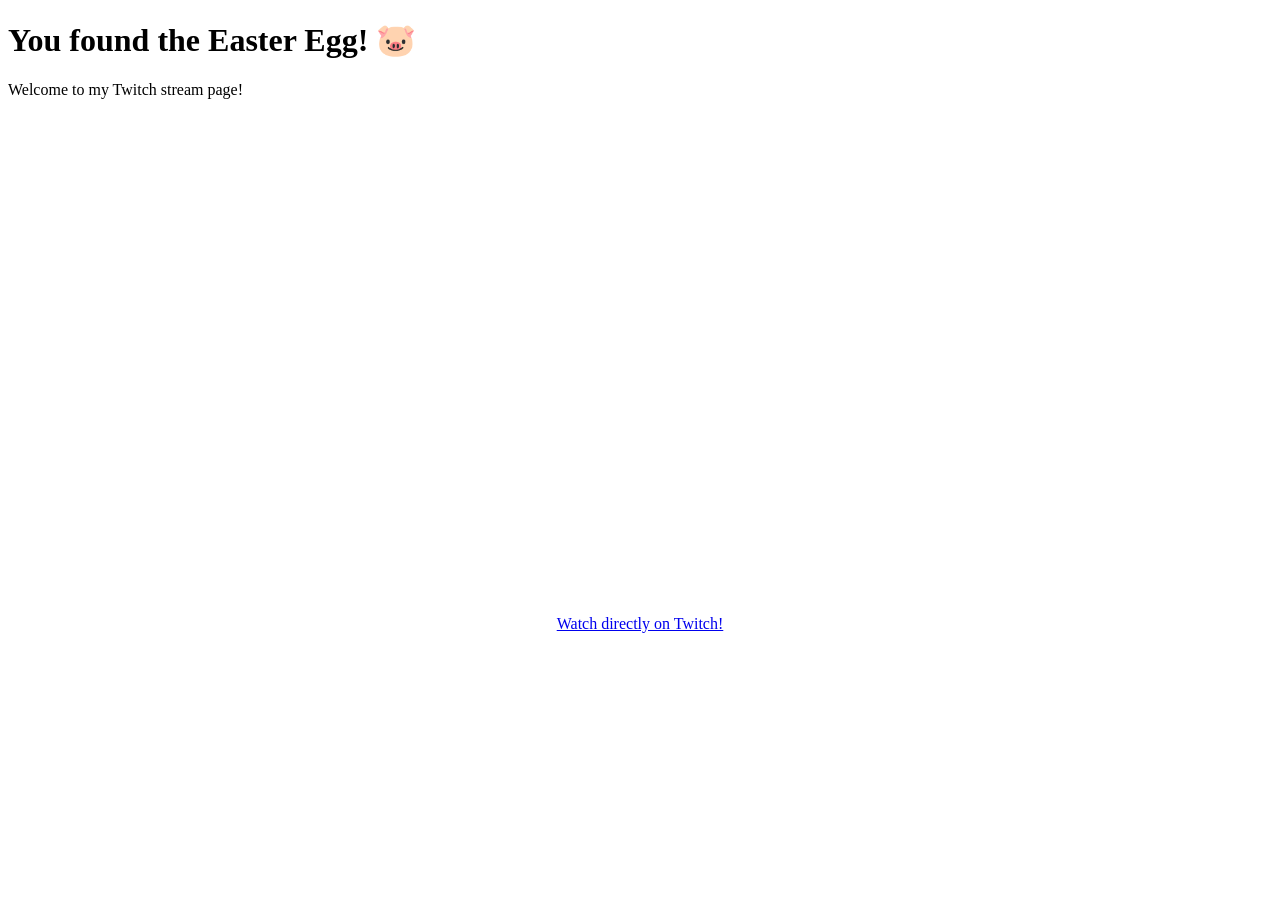
==== easter-egg.html @ dccfe473 "added portfolio and easter egg page" ====
<!DOCTYPE html>
<html lang="en">
	<head>
		<meta charset="UTF-8" />
		<meta name="viewport" content="width=device-width, initial-scale=1.0" />
		<meta http-equiv="X-UA-Compatible" content="ie=edge" />
		<title>🐷 Twitch Stream Easter Egg 🐷</title>
		<link rel="stylesheet" href="styles.css" />
	</head>
	<body>
		<h1 class="glitch-text">You found the Easter Egg! 🐷</h1>
		<p>Welcome to my Twitch stream page!</p>

		<!-- Twitch Embed -->
		<div style="text-align: center">
			<iframe
				src="https://player.twitch.tv/?channel=yourtwitchusername&parent=yourdomain.com"
				height="480"
				width="854"
				frameborder="0"
				scrolling="no"
				allowfullscreen="true">
			</iframe>
			<p>
				<a href="https://www.twitch.tv/ThatOneHalfAsian" target="_blank"
					>Watch directly on Twitch!</a
				>
			</p>
		</div>
	</body>
</html>
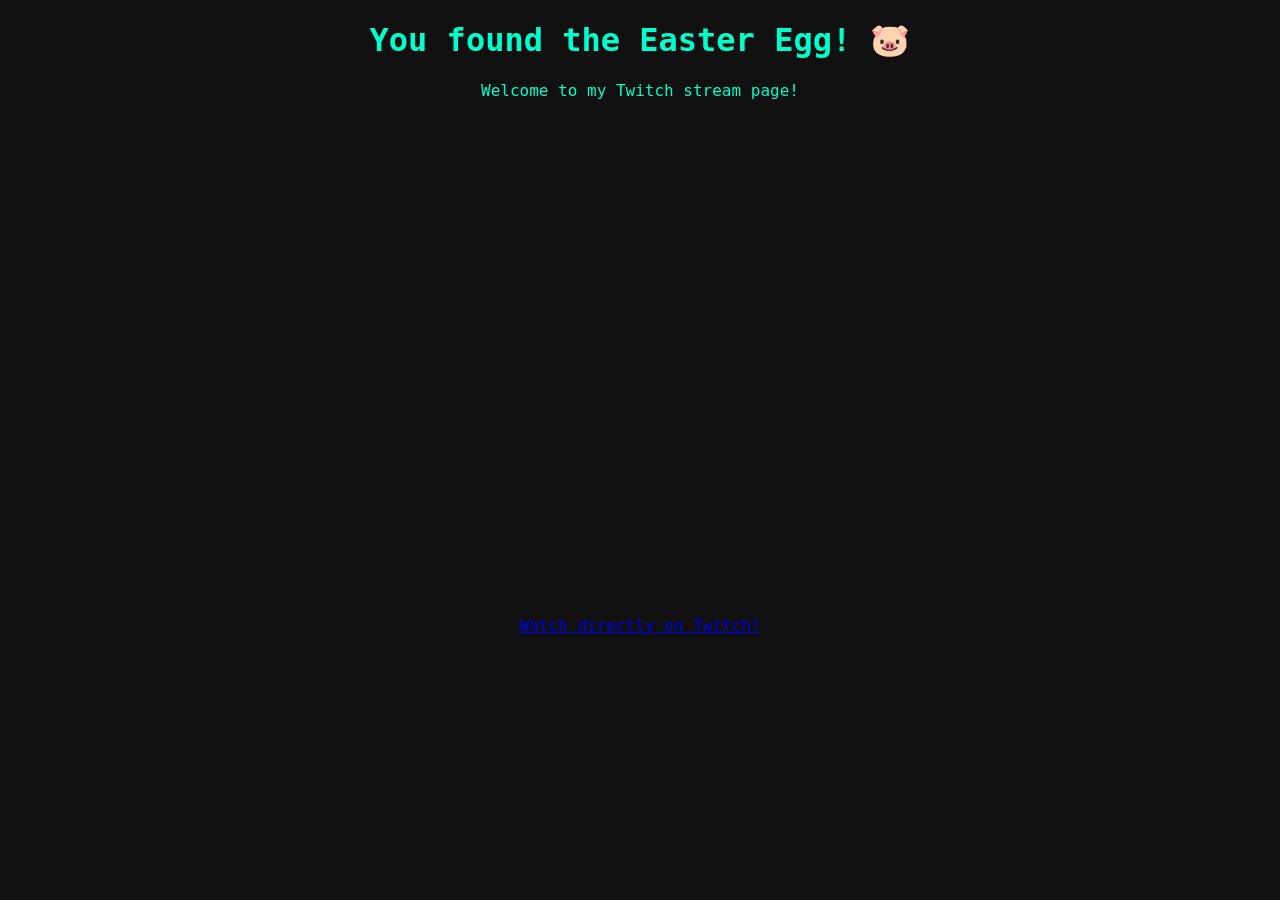
==== commit d49347f6: "added style for easter egg" ====
--- a/easter-egg.html
+++ b/easter-egg.html
@@ -6,6 +6,30 @@
 		<meta http-equiv="X-UA-Compatible" content="ie=edge" />
 		<title>🐷 Twitch Stream Easter Egg 🐷</title>
 		<link rel="stylesheet" href="styles.css" />
+		<style>
+			body {
+				background-color: #111;
+				color: #00ffcc;
+				text-align: center;
+				font-family: "VT323", monospace;
+			}
+			.glitch {
+				font-size: 3rem;
+				text-shadow: 1px 1px #ff0000, -1px -1px #00ffcc;
+				animation: glitch 1s infinite;
+			}
+			@keyframes glitch {
+				0% {
+					text-shadow: 2px 2px #ff0000, -2px -2px #00ffcc;
+				}
+				50% {
+					text-shadow: -2px -2px #ff0000, 2px 2px #00ffcc;
+				}
+				100% {
+					text-shadow: 1px 1px #ff0000, -1px -1px #00ffcc;
+				}
+			}
+		</style>
 	</head>
 	<body>
 		<h1 class="glitch-text">You found the Easter Egg! 🐷</h1>
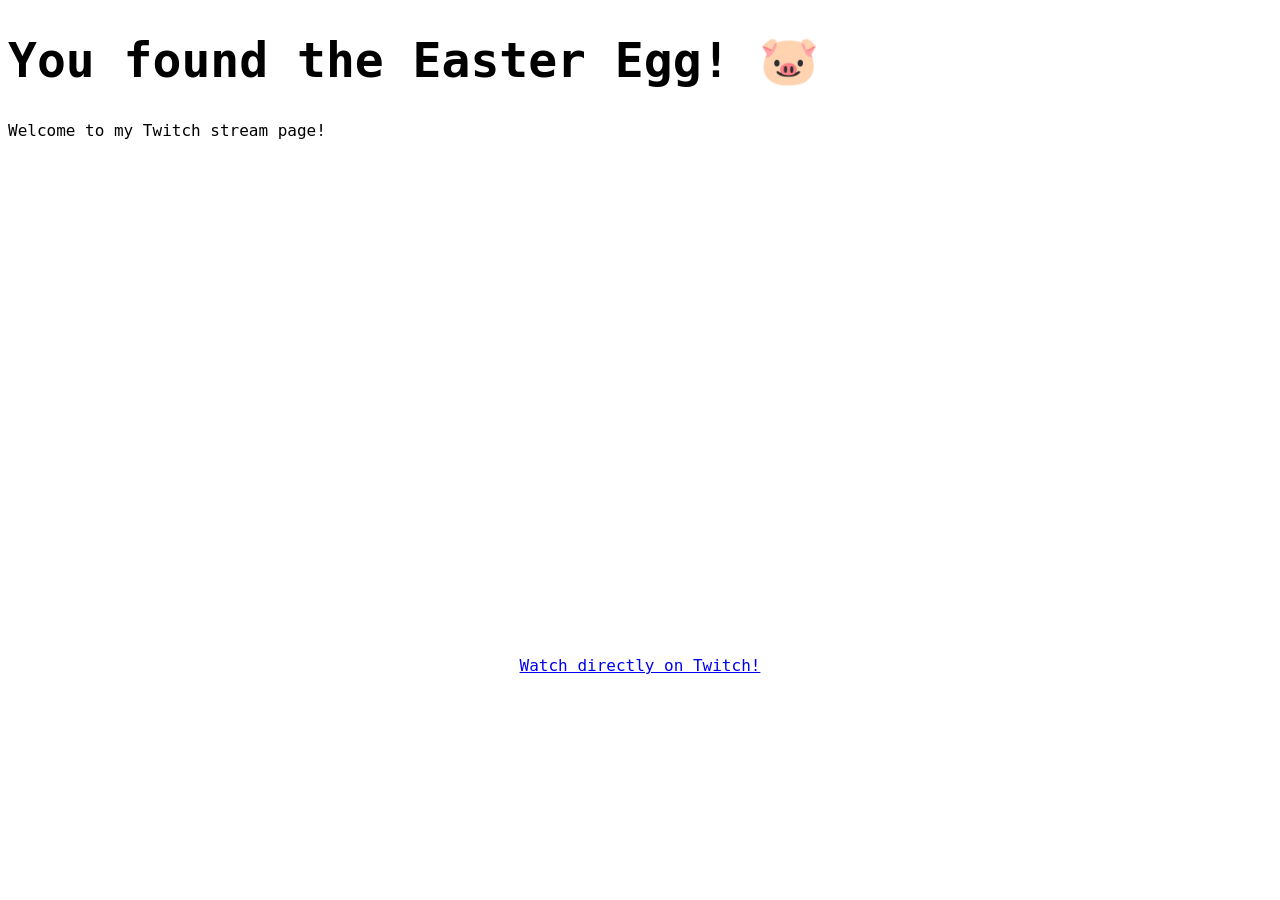
==== commit b0b1183b: "aligning html with css" ====
--- a/easter-egg.html
+++ b/easter-egg.html
@@ -8,26 +8,10 @@
 		<link rel="stylesheet" href="styles.css" />
 		<style>
 			body {
-				background-color: #111;
-				color: #00ffcc;
-				text-align: center;
 				font-family: "VT323", monospace;
 			}
-			.glitch {
+			.glitch-text {
 				font-size: 3rem;
-				text-shadow: 1px 1px #ff0000, -1px -1px #00ffcc;
-				animation: glitch 1s infinite;
-			}
-			@keyframes glitch {
-				0% {
-					text-shadow: 2px 2px #ff0000, -2px -2px #00ffcc;
-				}
-				50% {
-					text-shadow: -2px -2px #ff0000, 2px 2px #00ffcc;
-				}
-				100% {
-					text-shadow: 1px 1px #ff0000, -1px -1px #00ffcc;
-				}
 			}
 		</style>
 	</head>
@@ -46,7 +30,7 @@
 				allowfullscreen="true">
 			</iframe>
 			<p>
-				<a href="https://www.twitch.tv/ThatOneHalfAsian" target="_blank"
+				<a href="https://www.twitch.tv/yourtwitchusername" target="_blank"
 					>Watch directly on Twitch!</a
 				>
 			</p>
